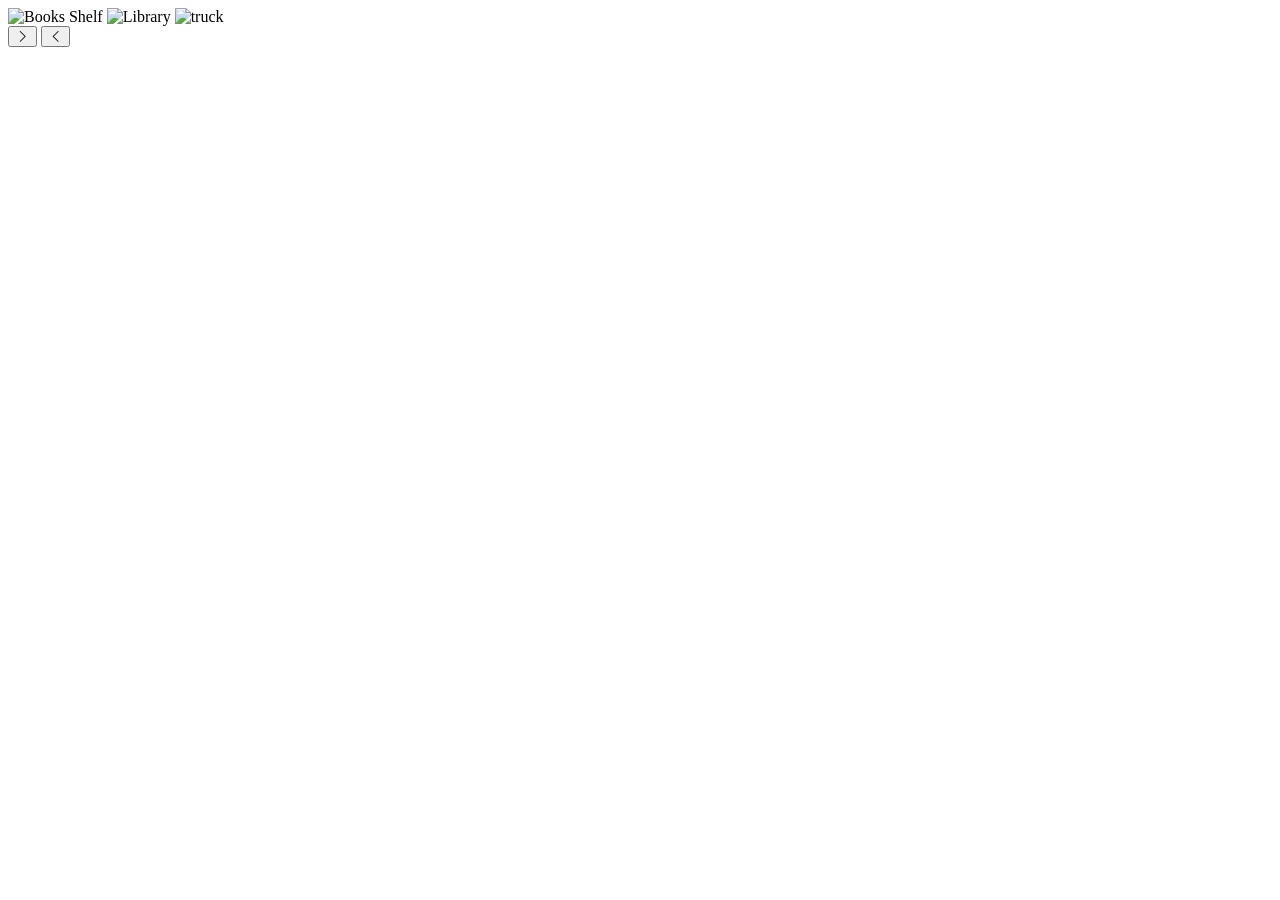
==== Slider using js.html @ 9b132e9f "Create html file" ====
<!DOCTYPE html>
<html lang="en">
<head>
    <meta charset="UTF-8">
    <meta http-equiv="X-UA-Compatible" content="IE=edge">
    <meta name="viewport" content="width=device-width, initial-scale=1.0">
    <title> Slider </title>
    <link rel="stylesheet" href="./style.css">
    <script src="./script.js"></script>
    <link rel="stylesheet" href="https://cdn.jsdelivr.net/npm/bootstrap-icons@1.8.2/font/bootstrap-icons.css">
</head>
<body onload="slideChange()">
    <div id="main">
    <div id="slides" >
    <img src="./image/1.jpg" alt="Books Shelf" id="image1">
    <img src="./image/2.jpg" alt="Library" id="image2">
    <img src="./image/3.jpg" alt="truck" id="image3">
    </div>
<span class="right"><button onclick="right()"><i class="bi bi-chevron-right"></i></button></span>
    <span class="left"><button onclick="left()"><i class="bi bi-chevron-left"></i></button></span>
    </div>
</body>
</html>
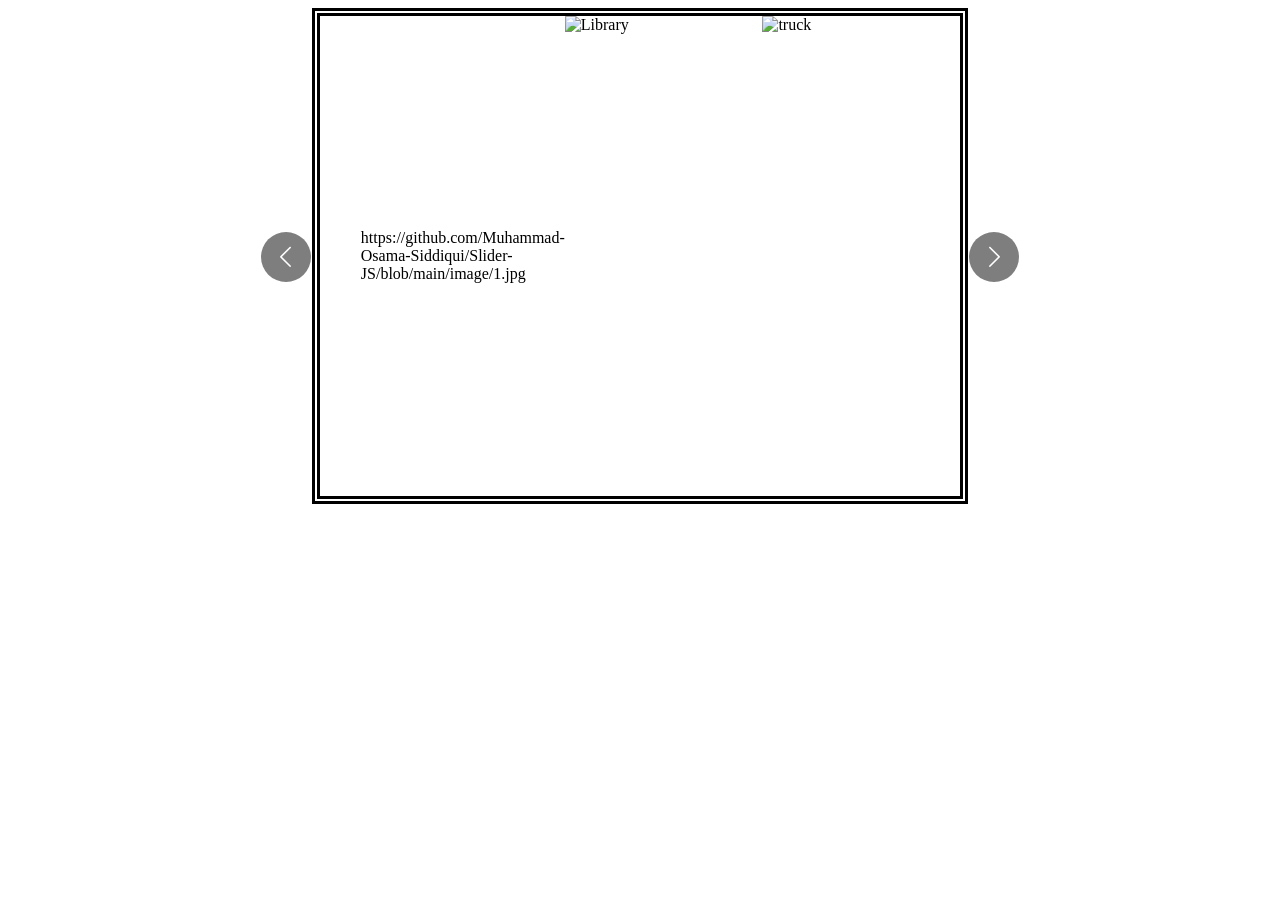
==== commit ae461b30: "update links" ====
--- a/Slider using js.html
+++ b/Slider using js.html
@@ -12,9 +12,9 @@
 <body onload="slideChange()">
     <div id="main">
     <div id="slides" >
-    <img src="./image/1.jpg" alt="Books Shelf" id="image1">
-    <img src="./image/2.jpg" alt="Library" id="image2">
-    <img src="./image/3.jpg" alt="truck" id="image3">
+    <img src="https://github.com/Muhammad-Osama-Siddiqui/Slider-JS/blob/main/image/1.jpg" alt="Books Shelf" id="image1">https://github.com/Muhammad-Osama-Siddiqui/Slider-JS/blob/main/image/1.jpg
+    <img src="https://github.com/Muhammad-Osama-Siddiqui/Slider-JS/blob/main/image/2.jpg" alt="Library" id="image2">
+    <img src="https://github.com/Muhammad-Osama-Siddiqui/Slider-JS/blob/main/image/3.jpg" alt="truck" id="image3">
     </div>
 <span class="right"><button onclick="right()"><i class="bi bi-chevron-right"></i></button></span>
     <span class="left"><button onclick="left()"><i class="bi bi-chevron-left"></i></button></span>
--- a/style.css
+++ b/style.css
@@ -0,0 +1,58 @@
+#main{position :relative;
+           display :flex;
+           justify-content: center;
+        }
+        #image1,#image2,#image3{
+            transition : 1s ease-in all;
+        }
+        #slides{display:flex;
+        flex-direction: row;
+            width:40rem;
+            height:30rem;
+            overflow : hidden;
+            align-items: center;
+            position : absolute ;
+            border: 8px double;
+        }
+        #slides img{
+width: 41rem;
+height: 30rem;
+        }
+      #main button{width: 50px;
+        height:50px; 
+        border:none;
+            border-radius: 50%;
+            background:#000;
+            opacity :.5;
+        }
+       #main button:hover{
+        opacity:1;
+        border: solid 2px white;
+       }       
+        span{position : absolute ;
+        top: 14rem;
+        }
+        .left{
+        left:20%;}
+        .right{ right:20%;}
+        i{font-size: 25px; color:#fff; text-align:center;}
+@media(max-width: 480px){
+    #slides{
+        width:20rem;
+        height:15rem;
+    }
+    #slides img{
+        width:21rem;
+        height:15rem;
+    }
+    span{
+        top: 6.5rem;
+    }
+    .left{
+        left:15%;}
+        .right{ right:15%;}
+       #main button{width: 30px;
+        height:30px; 
+        }
+        i{font-size: 15px;}
+}
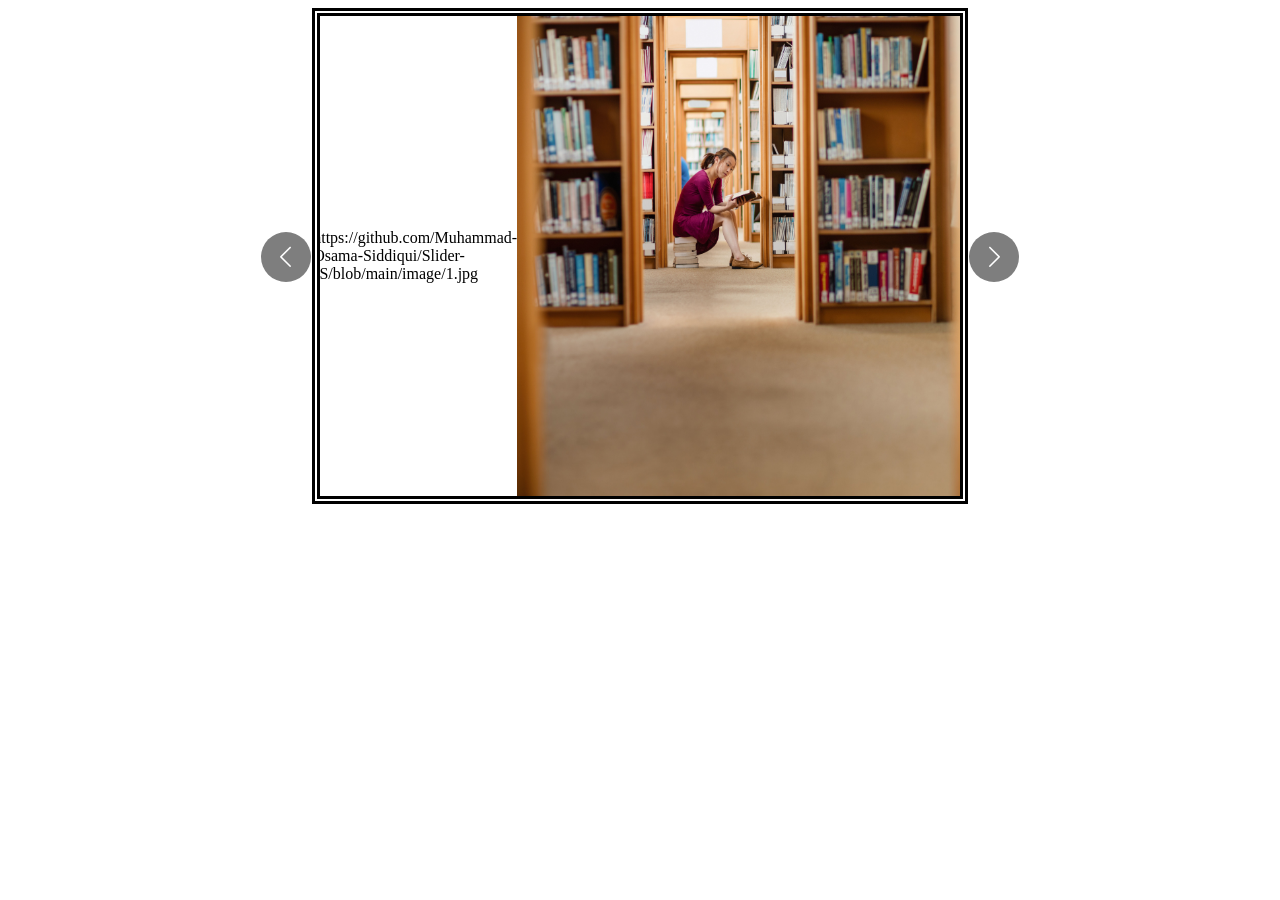
==== commit 49981193: "image link correction" ====
--- a/Slider using js.html
+++ b/Slider using js.html
@@ -12,9 +12,9 @@
 <body onload="slideChange()">
     <div id="main">
     <div id="slides" >
-    <img src="https://github.com/Muhammad-Osama-Siddiqui/Slider-JS/blob/main/image/1.jpg" alt="Books Shelf" id="image1">https://github.com/Muhammad-Osama-Siddiqui/Slider-JS/blob/main/image/1.jpg
-    <img src="https://github.com/Muhammad-Osama-Siddiqui/Slider-JS/blob/main/image/2.jpg" alt="Library" id="image2">
-    <img src="https://github.com/Muhammad-Osama-Siddiqui/Slider-JS/blob/main/image/3.jpg" alt="truck" id="image3">
+    <img src="https://muhammad-osama-siddiqui.github.io/Slider-JS/image/1.jpg" alt="Books Shelf" id="image1">https://github.com/Muhammad-Osama-Siddiqui/Slider-JS/blob/main/image/1.jpg
+    <img src="https://muhammad-osama-siddiqui.github.io/Slider-JS/image/2.jpg" alt="Library" id="image2">
+    <img src="https://muhammad-osama-siddiqui.github.io/Slider-JS/image/3.jpg" alt="truck" id="image3">
     </div>
 <span class="right"><button onclick="right()"><i class="bi bi-chevron-right"></i></button></span>
     <span class="left"><button onclick="left()"><i class="bi bi-chevron-left"></i></button></span>
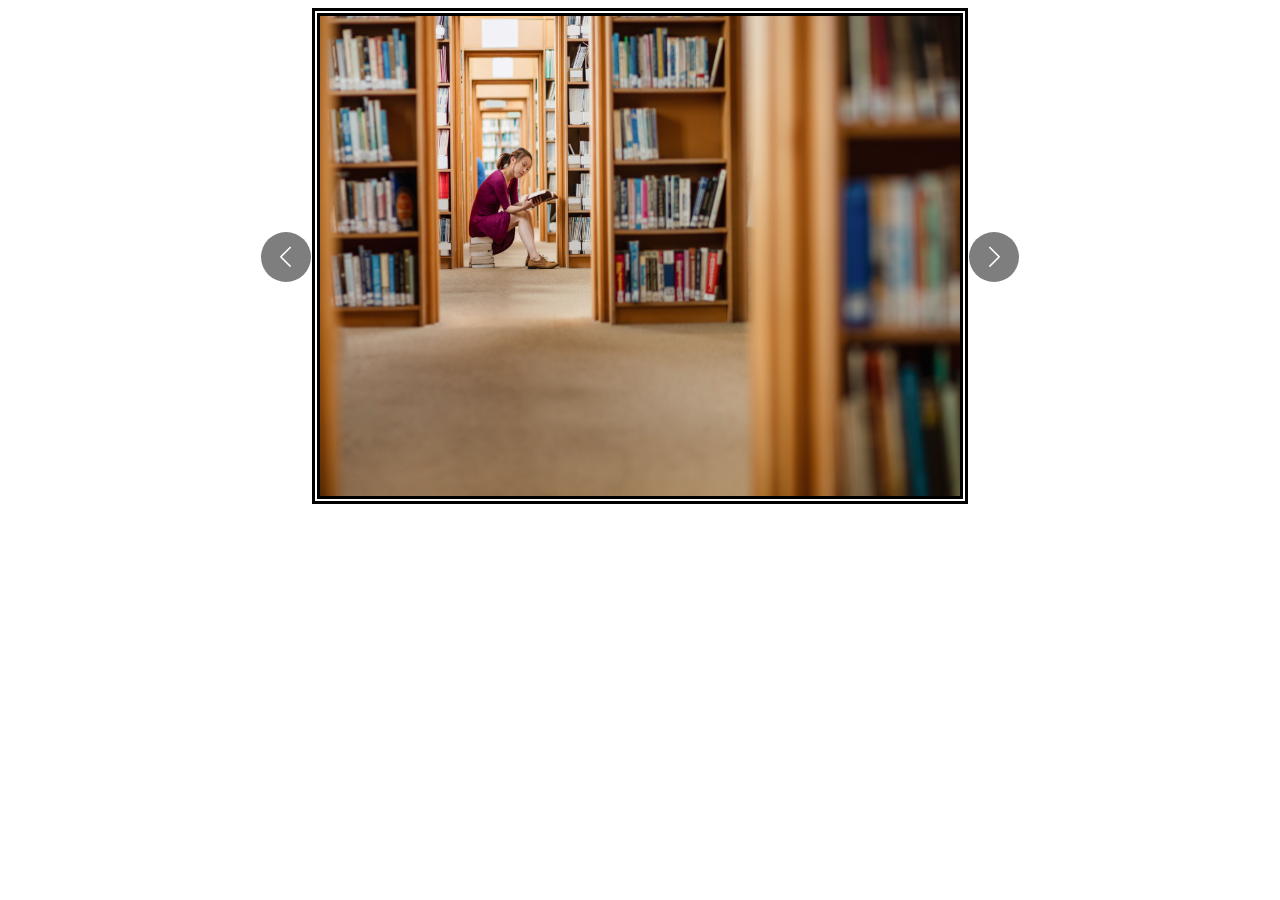
==== commit ed73de1d: "image link corrrection" ====
--- a/Slider using js.html
+++ b/Slider using js.html
@@ -12,7 +12,7 @@
 <body onload="slideChange()">
     <div id="main">
     <div id="slides" >
-    <img src="https://muhammad-osama-siddiqui.github.io/Slider-JS/image/1.jpg" alt="Books Shelf" id="image1">https://github.com/Muhammad-Osama-Siddiqui/Slider-JS/blob/main/image/1.jpg
+    <img src="https://muhammad-osama-siddiqui.github.io/Slider-JS/image/1.jpg" alt="Books Shelf" id="image1">
     <img src="https://muhammad-osama-siddiqui.github.io/Slider-JS/image/2.jpg" alt="Library" id="image2">
     <img src="https://muhammad-osama-siddiqui.github.io/Slider-JS/image/3.jpg" alt="truck" id="image3">
     </div>
